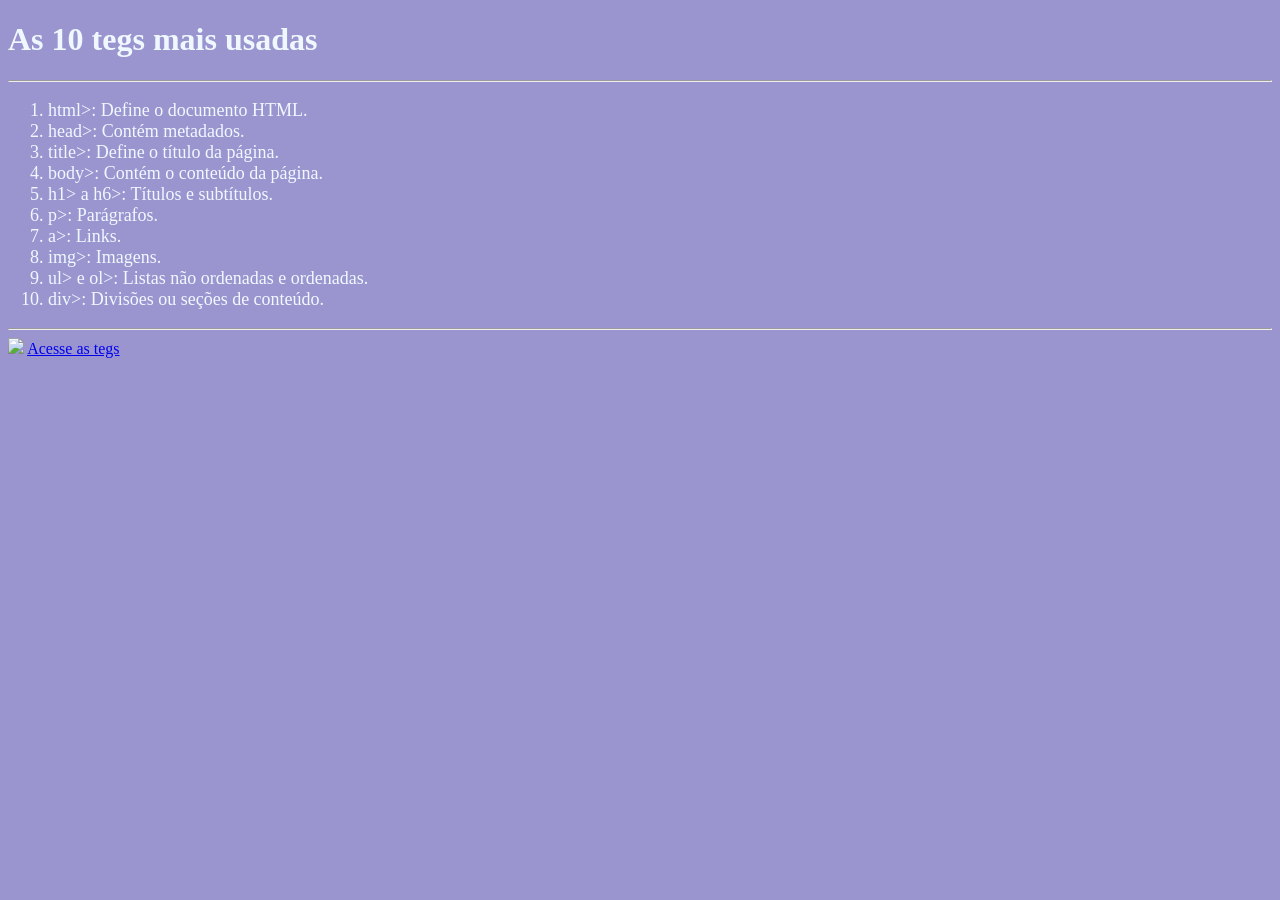
==== programacao web/aula 2/atividade.html @ 1771084e "Update 2.0" ====
<!DOCTYPE html>
<html lang="pt-br">
<head>
    <meta charset="UTF-8">
    <meta name="viewport" content="width=device-width, initial-scale=1.0">
    <title>Atividade</title>
</head>
<body style="background-color: rgba(89, 81, 177, 0.607);color: rgb(240, 248, 255);">
 <h1 style="font: size 300; ;">As 10 tegs mais usadas</style></h1> 
 <hr>
 <ol style="font-size: 2vh;">
    <li>html>: Define o documento HTML.</li>
    <li>head>: Contém metadados.</li>
    <li>title>: Define o título da página.</li>
    <li>body>: Contém o conteúdo da página.</li>
    <li>h1> a h6>: Títulos e subtítulos.</li>
    <li>p>: Parágrafos.</li>
    <li>a>: Links.</li>
    <li>img>: Imagens.</li>
    <li>ul> e ol>: Listas não ordenadas e ordenadas.</li>
    <li>div>: Divisões ou seções de conteúdo.</li>
 </ol> 
 <hr>

<img src="https://www.valuehost.com.br/blog/wp-content/uploads/2016/10/linguagens-de-programacao.jpeg.webp" ">
<a href="https://www.dio.me/articles/as-10-tags-que-todo-desenvolvedor-precisa-conhecer">Acesse as tegs</a>
</body>
</html>
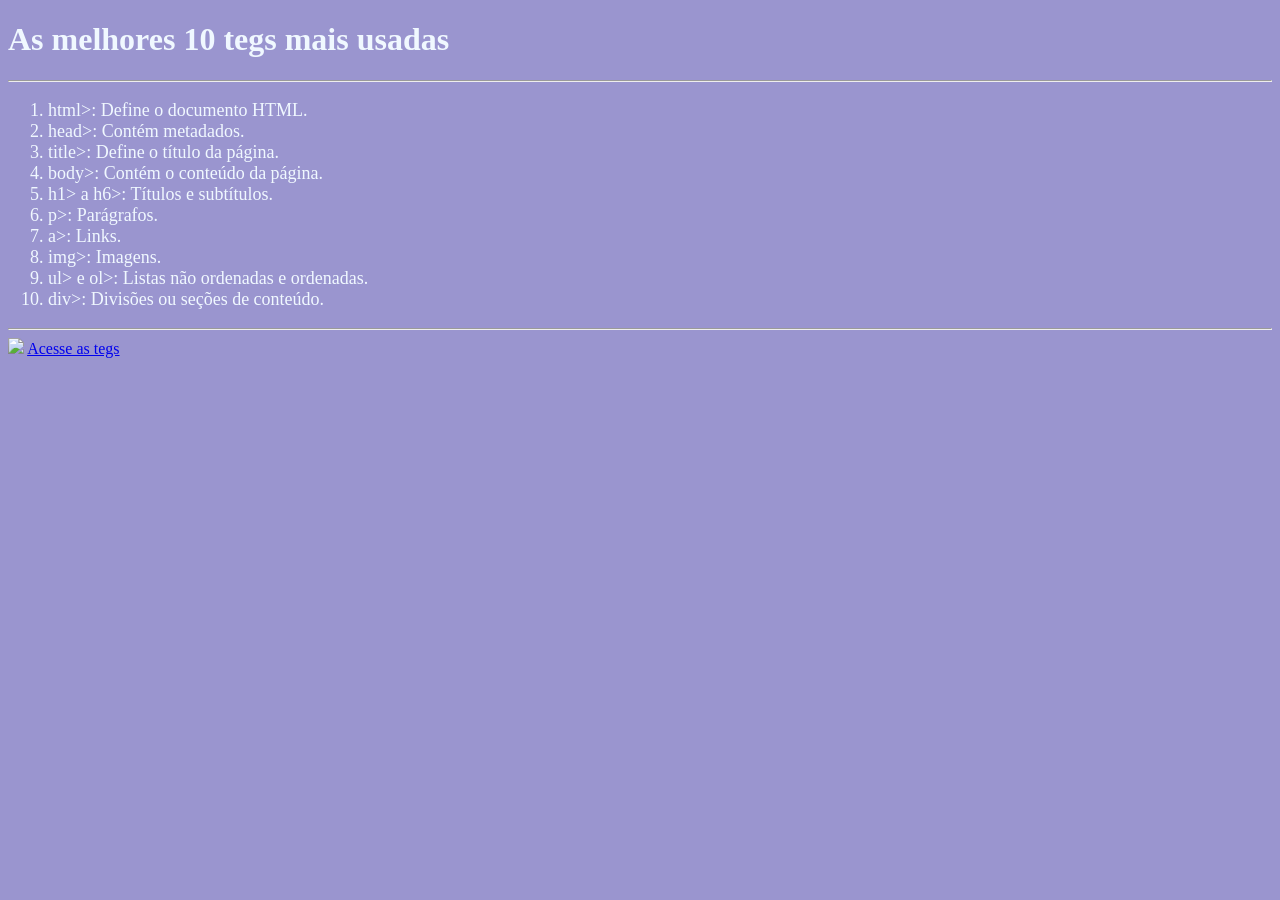
==== commit 9a9fecb0: "Mudei" ====
--- a/programacao web/aula 2/atividade.html
+++ b/programacao web/aula 2/atividade.html
@@ -7,7 +7,7 @@
     <title>Atividade</title>
 </head>
 <body style="background-color: rgba(89, 81, 177, 0.607);color: rgb(240, 248, 255);">
- <h1 style="font: size 300; ;">As 10 tegs mais usadas</style></h1> 
+ <h1 style="font: size 300; ;">As melhores 10 tegs mais usadas</style></h1> 
  <hr>
  <ol style="font-size: 2vh;">
     <li>html>: Define o documento HTML.</li>
